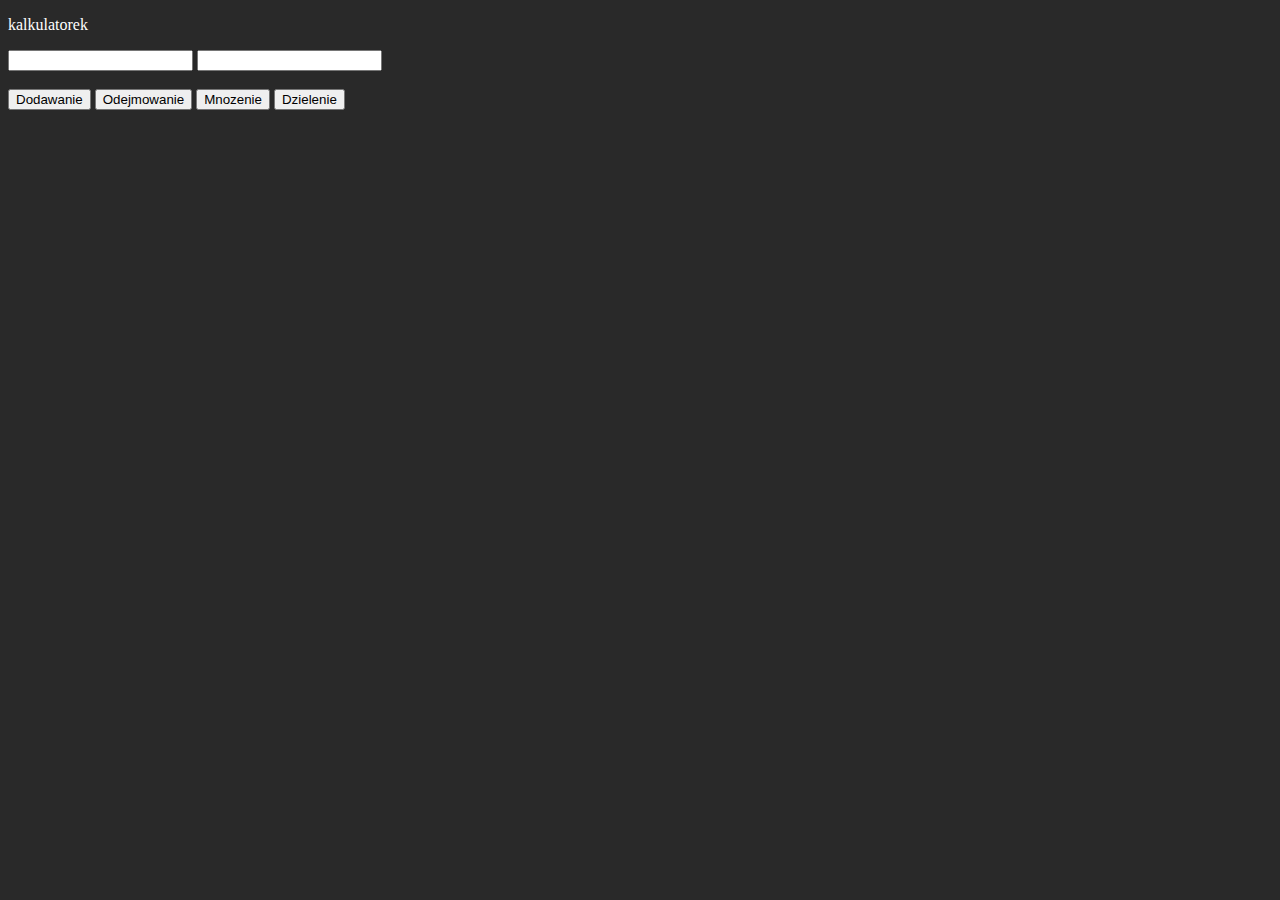
==== kalkulator/index.html @ 2084dbf6 "Add files via upload" ====
<!DOCTYPE html>
<html lang="en">
<head>
    <meta charset="UTF-8">
    <meta http-equiv="X-UA-Compatible" content="IE=edge">
    <meta name="viewport" content="width=device-width, initial-scale=1.0">
    <title>kalkulator</title>

    <link rel="stylesheet" type="text/css" href="style.css">

</head>
<body>
    
    <p>kalkulatorek</p>

    <input type="number" id="a">
    <input type="number" id="b"><br/><br/>
    
    <input type="button" value="Dodawanie" onclick="suma()">
    <input type="button" value="Odejmowanie" onclick="roznica()">
    <input type="button" value="Mnozenie" onclick="iloczyn()">
    <input type="button" value="Dzielenie" onclick="iloraz()">

    <script src="script.js"></script>
    
</body>
</html>
---- kalkulator/style.css ----
body{
    background-color: rgb(41, 41, 41);
    color: white;
}
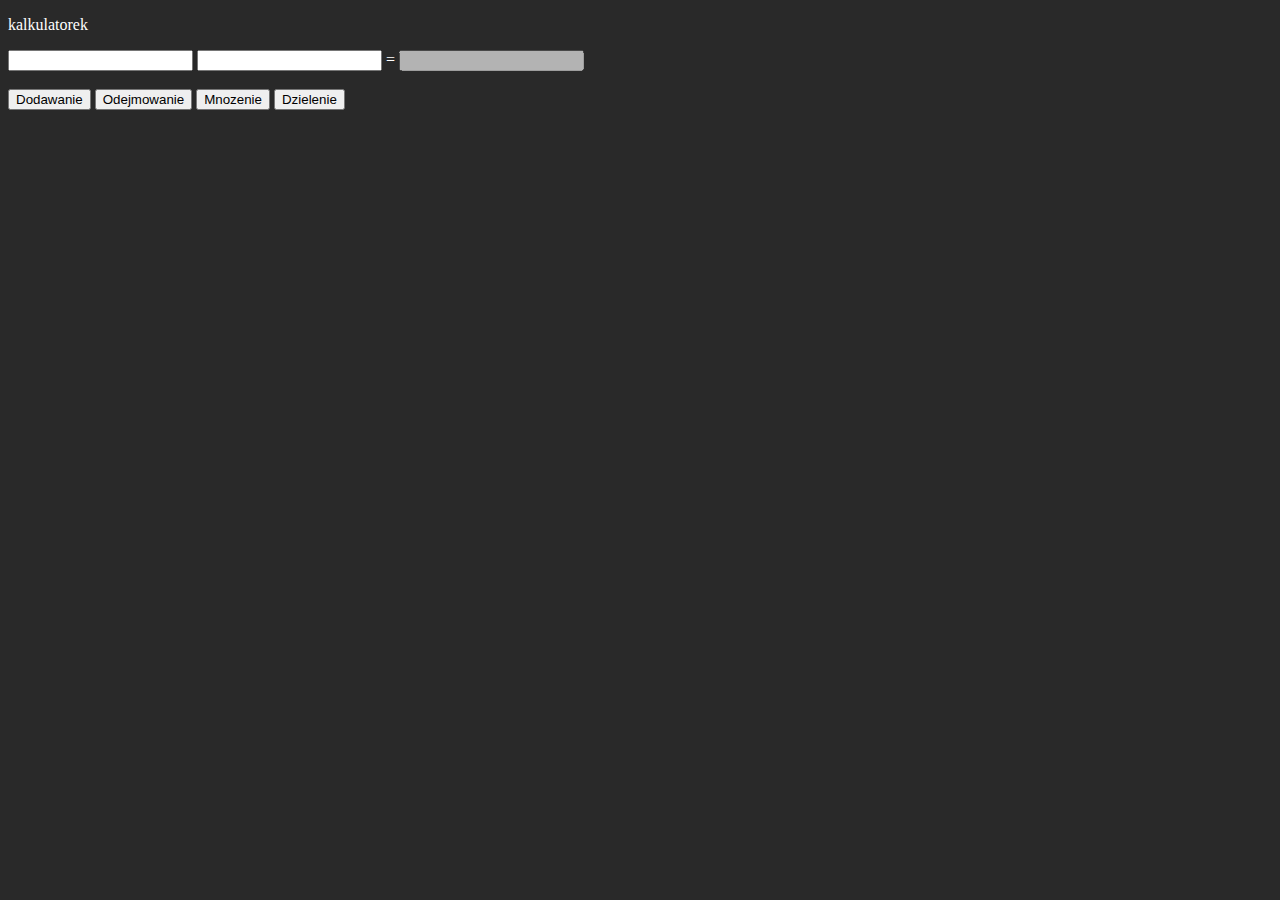
==== commit 1f4be7f9: "Add files via upload" ====
--- a/kalkulator/index.html
+++ b/kalkulator/index.html
@@ -14,13 +14,17 @@
     <p>kalkulatorek</p>
 
     <input type="number" id="a">
-    <input type="number" id="b"><br/><br/>
+    <input type="number" id="b">
+    =
+    <input type="number" id="wynik" disabled="disabled"><br/><br/>
     
     <input type="button" value="Dodawanie" onclick="suma()">
     <input type="button" value="Odejmowanie" onclick="roznica()">
     <input type="button" value="Mnozenie" onclick="iloczyn()">
     <input type="button" value="Dzielenie" onclick="iloraz()">
 
+    
+    
     <script src="script.js"></script>
     
 </body>
